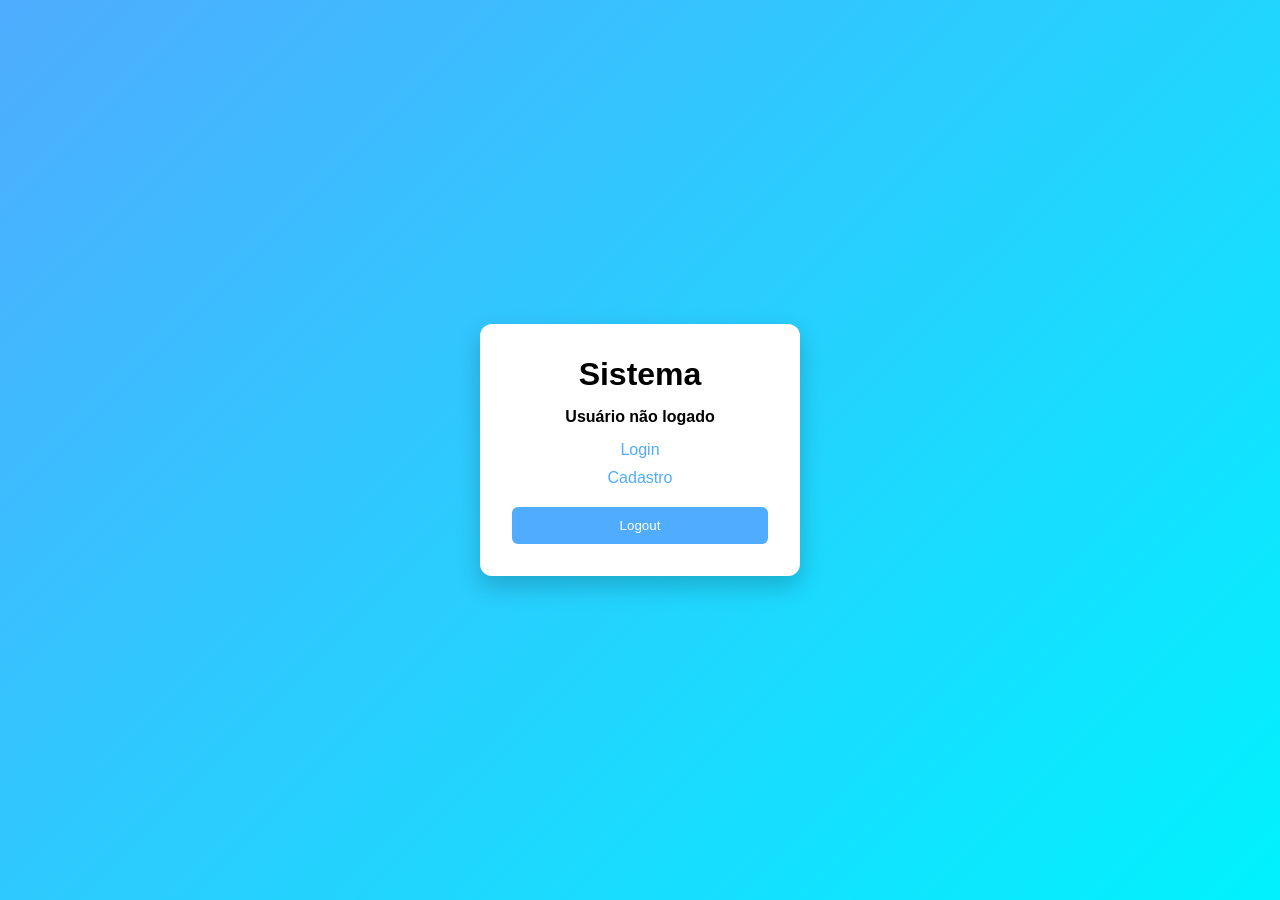
==== aula9/index.html @ 5f364923 "Ajustes no projeto." ====
<!DOCTYPE html>
<html lang="pt-br">
<head>
  <meta charset="UTF-8">
  <title>Home</title>
  <link rel="stylesheet" href="styles/style.css">
</head>
<body>

<main class="container">

  <h1>Sistema</h1>

  <p id="status">Verificando status...</p>

  <div class="actions">
    <a href="login.html">Login</a>
    <a href="registro.html">Cadastro</a>
    <button id="logoutBtn">Logout</button>
  </div>

</main>

<script src="scripts/app-local.js"></script>
</body>
</html>
---- aula9/styles/style.css ----
* {
  margin: 0;
  padding: 0;
  box-sizing: border-box;
  font-family: "Segoe UI", sans-serif;
}

body {
  height: 100vh;
  display: flex;
  justify-content: center;
  align-items: center;
  background: linear-gradient(135deg, #4facfe, #00f2fe);
}

/* container */
.container {
  background: white;
  padding: 2rem;
  border-radius: 12px;
  width: 320px;
  text-align: center;
  box-shadow: 0 10px 25px rgba(0,0,0,0.2);
  transition: 0.3s;
}

.container:hover {
  transform: scale(1.02);
}

/* inputs */
input {
  width: 100%;
  padding: 0.7rem;
  margin: 0.5rem 0;
  border-radius: 6px;
  border: 1px solid #ccc;
}

input:focus {
  border-color: #4facfe;
  outline: none;
}

/* botão */
button {
  width: 100%;
  padding: 0.7rem;
  margin-top: 10px;
  background: #4facfe;
  color: white;
  border: none;
  border-radius: 6px;
  cursor: pointer;
}

button:hover {
  background: #00c6ff;
}

/* links */
a {
  color: #4facfe;
  text-decoration: none;
}

a:hover {
  text-decoration: underline;
}

/* mensagens */
#message {
  margin-top: 10px;
  font-size: 0.9rem;
}

/* status */
#status {
  margin: 15px 0;
  font-weight: bold;
}

/* ações */
.actions {
  display: flex;
  flex-direction: column;
  gap: 10px;
}

/* responsivo */
@media (max-width: 400px) {
  .container {
    width: 90%;
  }
}
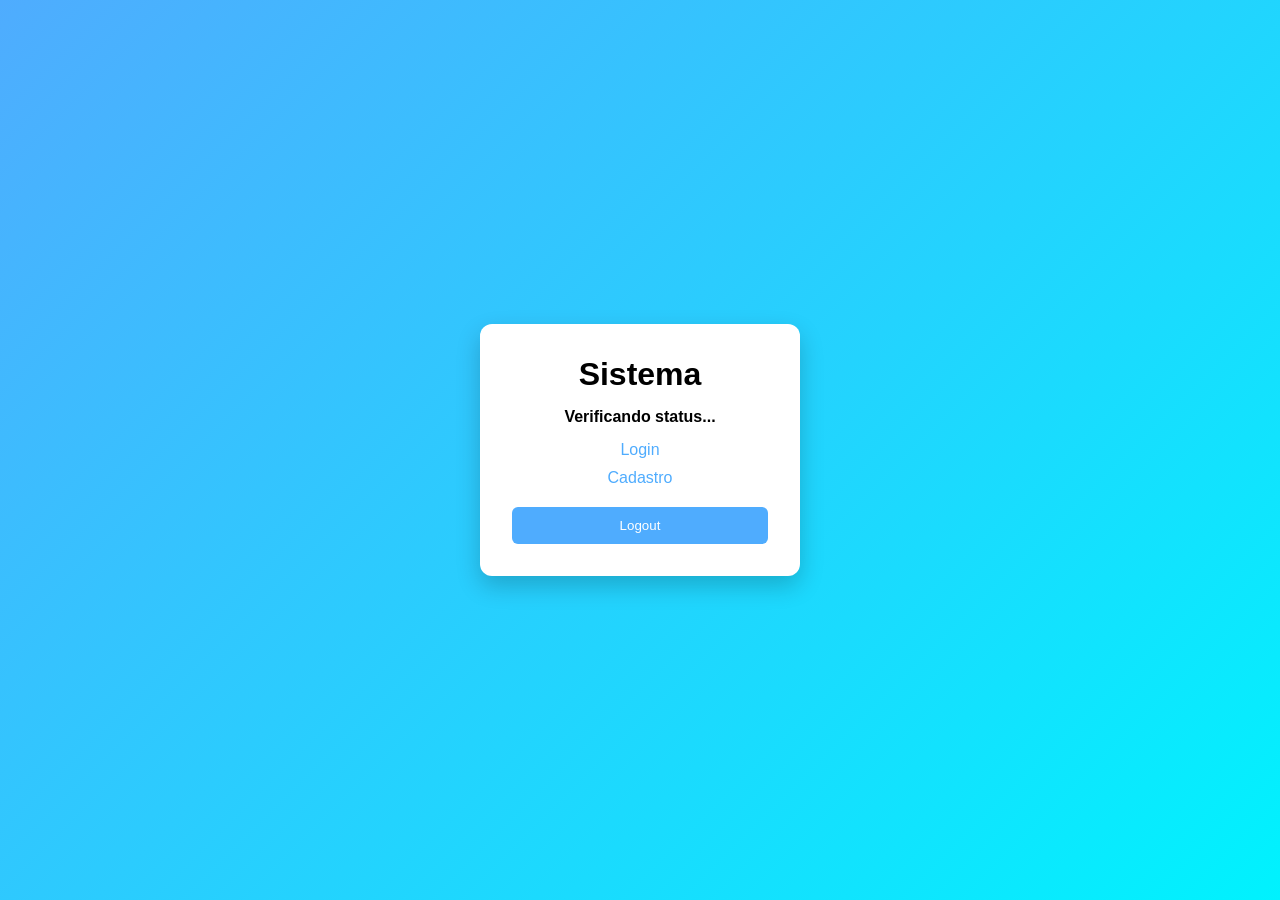
==== commit 9e208ddd: "Alterações." ====
--- a/aula9/index.html
+++ b/aula9/index.html
@@ -21,6 +21,6 @@
 
 </main>
 
-<script src="scripts/app-local.js"></script>
+<script src="scripts/app-server.js"></script>
 </body>
 </html>
